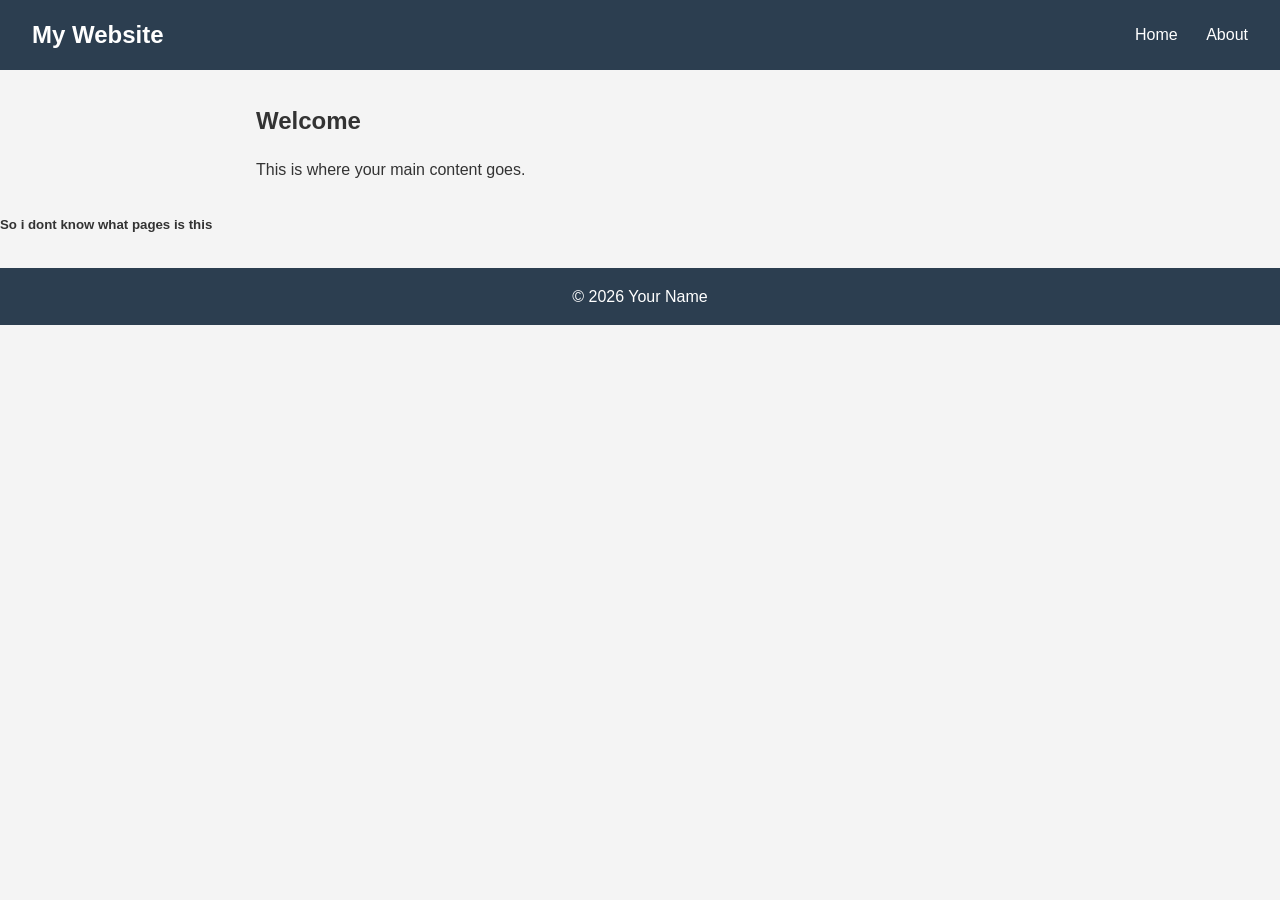
==== index.html @ f54819ce "My journey on basic web development" ====
<!doctype html>
<html lang="en">
  <head>
    <meta charset="UTF-8" />
    <meta name="viewport" content="width=device-width, initial-scale=1.0" />
    <title>My Website</title>
    <link rel="stylesheet" href="css/style.css" />
  </head>
  <body>
    <header>
      <h1>My Website</h1>
      <nav>
        <a href="index.html">Home</a>
        <a href="about.html">About</a>
      </nav>
    </header>

    <main>
      <h2>Welcome</h2>
      <p>This is where your main content goes.</p>
    </main>
    <div>
      <h5>So i dont know what pages is this</h5>
    </div>
    <footer>
      <p>&copy; 2026 Your Name</p>
    </footer>

    <script src="js/script.js"></script>
  </body>
</html>
---- css/style.css ----
/* ---------- Reset / Base ---------- */
* {
  margin: 0;
  padding: 0;
  box-sizing: border-box;
}

body {
  font-family: Arial, Helvetica, sans-serif;
  line-height: 1.6;
  color: #333;
  background-color: #f4f4f4;
}

/* ---------- Header ---------- */
header {
  background-color: #2c3e50;
  color: white;
  padding: 1rem 2rem;
  display: flex;
  justify-content: space-between;
  align-items: center;
}

header h1 {
  font-size: 1.5rem;
}

nav a {
  color: white;
  text-decoration: none;
  margin-left: 1.5rem;
}

nav a:hover {
  text-decoration: underline;
}

/* ---------- Main content ---------- */
main {
  max-width: 800px;
  margin: 2rem auto;
  padding: 0 1rem;
}

main h2 {
  margin-bottom: 1rem;
}

main p {
  margin-bottom: 1rem;
}

/* ---------- Footer ---------- */
footer {
  text-align: center;
  padding: 1rem;
  background-color: #2c3e50;
  color: white;
  margin-top: 2rem;
}
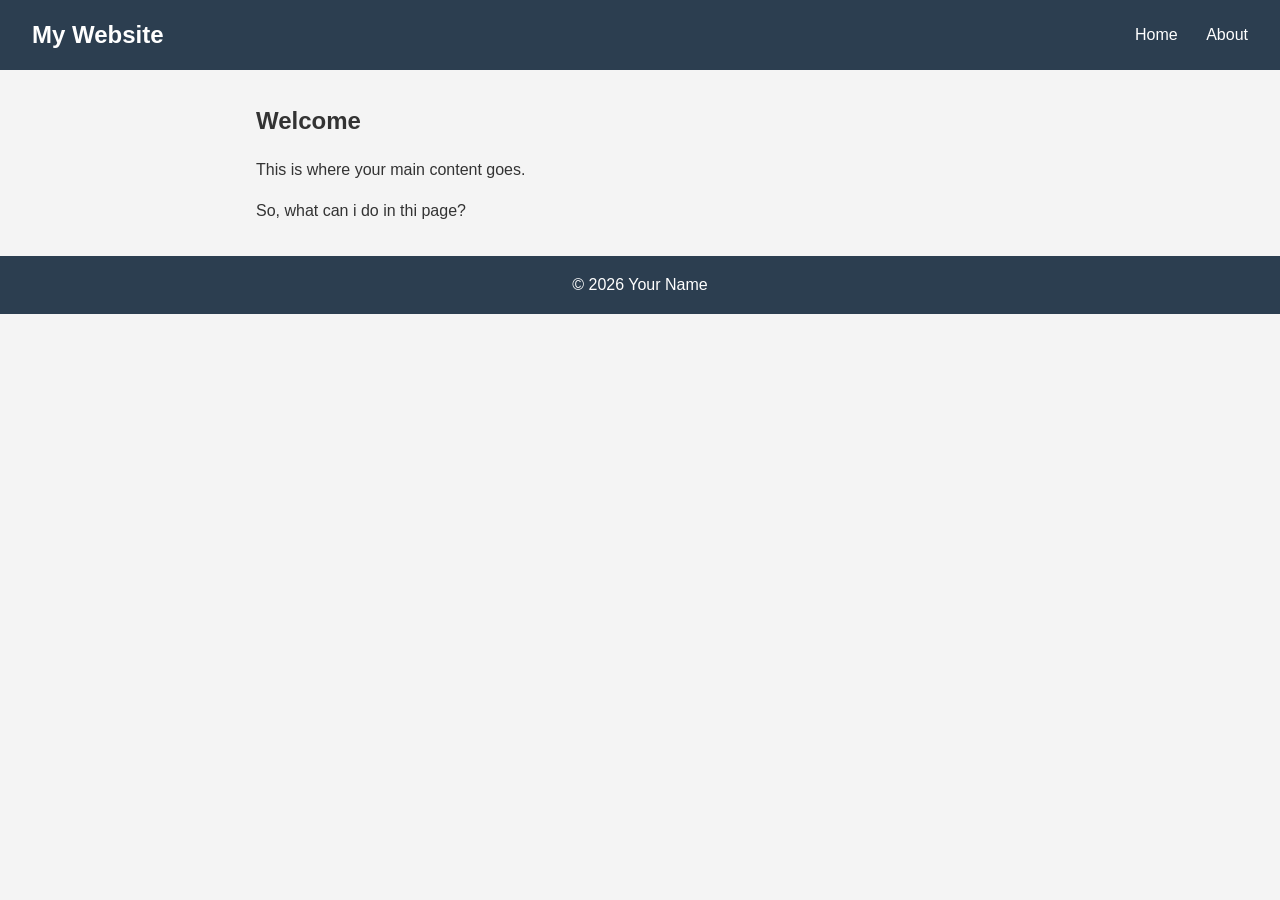
==== commit f8484aeb: "some changes" ====
--- a/index.html
+++ b/index.html
@@ -18,10 +18,8 @@
     <main>
       <h2>Welcome</h2>
       <p>This is where your main content goes.</p>
+      <p>So, what can i do in thi page?</p>
     </main>
-    <div>
-      <h5>So i dont know what pages is this</h5>
-    </div>
     <footer>
       <p>&copy; 2026 Your Name</p>
     </footer>
